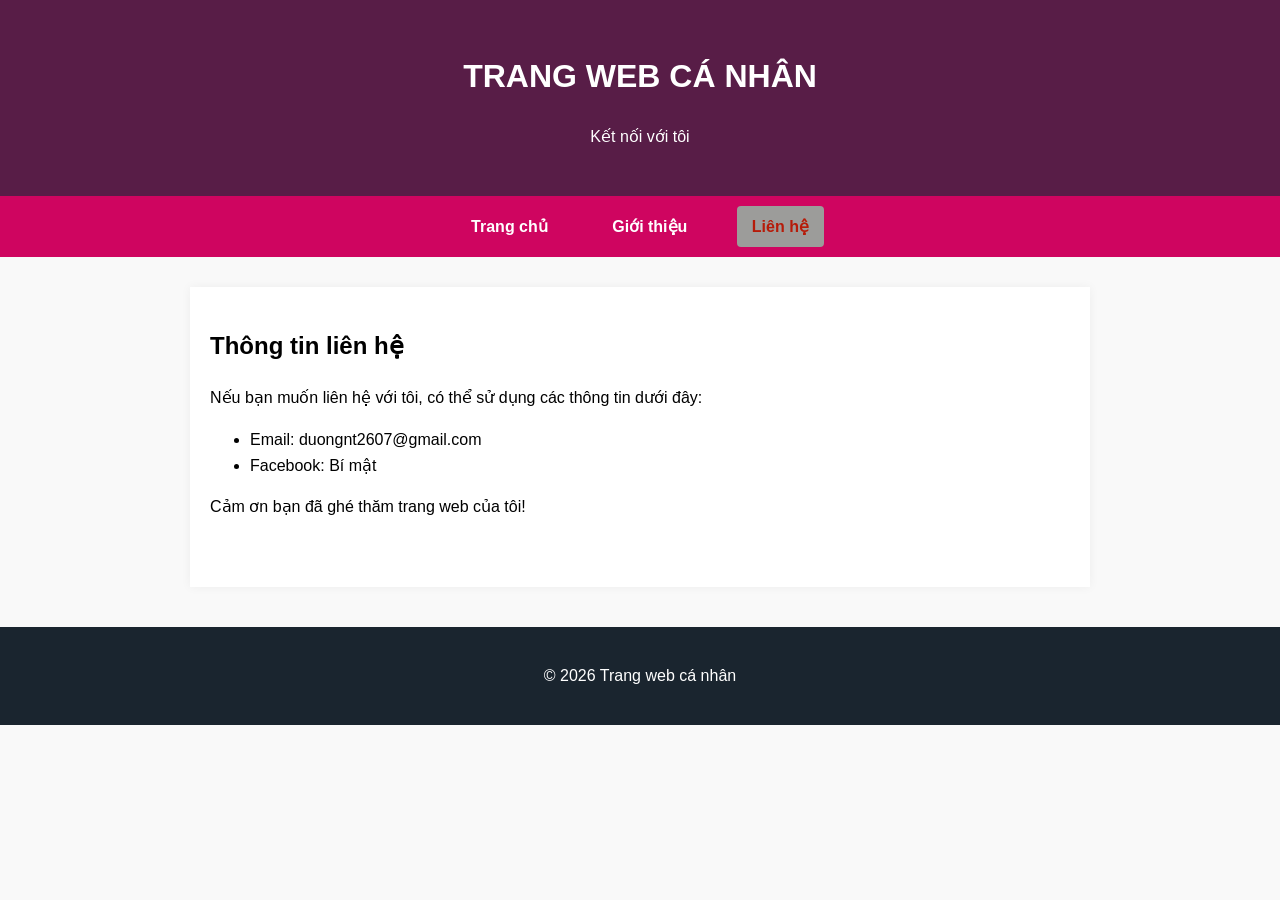
==== homework/session-05/contact.html @ ccabb237 "Update session 05 homework" ====
<!DOCTYPE html>
<html lang="vi">
<head>
    <meta charset="UTF-8">
    <meta name="viewport" content="width=device-width, initial-scale=1.0">
    <title>Liên hệ</title>
    <link rel="stylesheet" href="style.css">
</head>
<body>

    <header>
        <h1>TRANG WEB CÁ NHÂN</h1>
        <p>Kết nối với tôi</p>
    </header>

    <nav>
        <ul>
            <li><a href="index.html">Trang chủ</a></li>
            <li><a href="about.html">Giới thiệu</a></li>
            <li><a href="contact.html" class="active">Liên hệ</a></li>
        </ul>
    </nav>

    <main>
        <h2>Thông tin liên hệ</h2>

        <p>Nếu bạn muốn liên hệ với tôi, có thể sử dụng
        các thông tin dưới đây:</p>

        <ul>
            <li>Email: duongnt2607@gmail.com</li>
            <li>Facebook: Bí mật</li>
        </ul>

        <p>Cảm ơn bạn đã ghé thăm trang web của tôi!</p>
    </main>

    <footer>
        <p>&copy; 2026 Trang web cá nhân</p>
    </footer>

</body>
</html>
---- homework/session-05/style.css ----
/* 5. Dọn dẹp chung */
* {
    box-sizing: border-box;
}

body {
    margin: 0;              /* Bỏ margin mặc định của body */
    width: 100%;            /* Cho bố cục chiếm full chiều rộng */
    font-family: Arial, sans-serif;
    line-height: 1.6;
    background-color: #f9f9f9;
}

/* 1. Style header: Màu nền, màu chữ, padding, căn giữa */
header {
    background-color: #581d47; /* Màu nền tối */
    color: #ffffff;            /* Màu chữ trắng */
    padding: 30px 20px;        /* Padding tạo khoảng cách trên dưới */
    text-align: center;        /* Căn chữ ra giữa */
}

/* 2. Style điều hướng (nav) */
nav {
    background-color: #cf0560; /* Màu nền cho thanh nav */
    padding: 10px 0;
    text-align: center;
}

nav ul {
    list-style-type: none;     /* Bỏ dấu chấm đầu dòng của danh sách */
    margin: 0;
    padding: 0;
}

nav li {
    display: inline-block;     /* Hiện các liên kết nav theo hàng ngang */
    margin: 0 15px;            /* Thêm khoảng cách giữa các liên kết */
}

nav a {
    color: #ffffff;
    text-decoration: none;
    font-weight: bold;
    padding: 8px 15px;
    display: inline-block;
}

/* Hiệu ứng khi di chuột hoặc đang ở trang đó */
nav a:hover,
nav a.active {
    color: #b61b09;            /* Đổi màu chữ */
    background-color: #9c9c9a;
    border-radius: 4px;
}

/* 3. Vùng nội dung chính (main) */
main {
    max-width: 900px;          /* Đặt max-width */
    margin: 30px auto;         /* Căn giữa nội dung trên trang */
    padding: 0 20px;           /* Thêm padding hai bên */
    background-color: #ffffff;
    min-height: 300px;
    padding-top: 20px;
    padding-bottom: 20px;
    box-shadow: 0 0 10px rgba(0,0,0,0.05);
}

/* 4. Style footer */
footer {
    background-color: #1a252f; /* Màu nền khác với header */
    color: #ffffff;
    text-align: center;        /* Căn chữ giữa */
    padding: 20px 0;           /* Padding cho footer */
    margin-top: 40px;
}
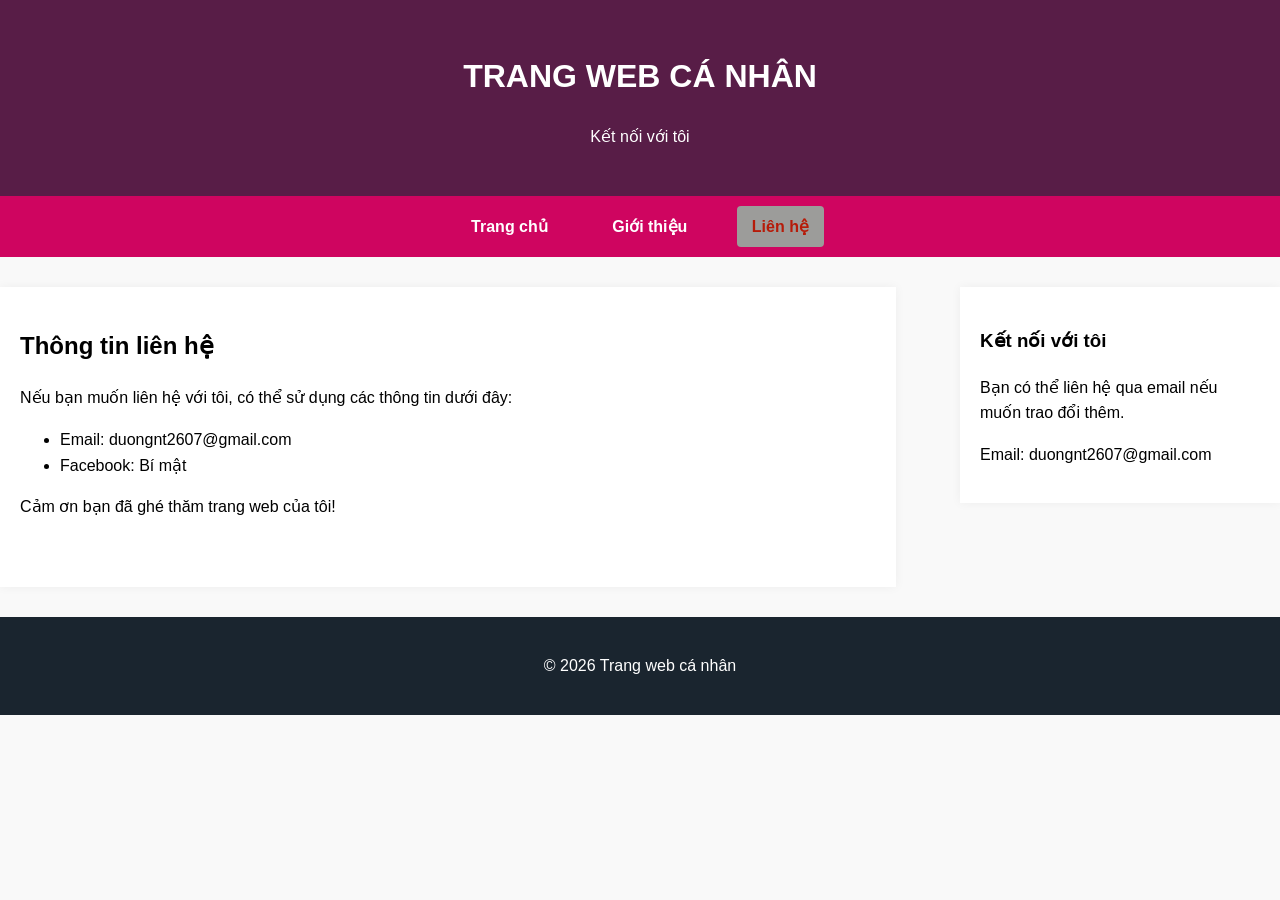
==== commit 54177c54: "Update session 04 and session 05" ====
--- a/homework/session-05/contact.html
+++ b/homework/session-05/contact.html
@@ -36,9 +36,16 @@
         <p>Cảm ơn bạn đã ghé thăm trang web của tôi!</p>
     </main>
 
+    <aside>
+        <h3>Kết nối với tôi</h3>
+        <p>Bạn có thể liên hệ qua email nếu muốn trao đổi thêm.</p>
+        <p>Email: duongnt2607@gmail.com</p>
+    </aside>
+
     <footer>
         <p>&copy; 2026 Trang web cá nhân</p>
     </footer>
 
 </body>
 </html>
+
--- a/homework/session-05/style.css
+++ b/homework/session-05/style.css
@@ -1,40 +1,40 @@
-/* 5. Dọn dẹp chung */
+/* 1. Thiết lập chung */
 * {
     box-sizing: border-box;
 }
 
 body {
-    margin: 0;              /* Bỏ margin mặc định của body */
-    width: 100%;            /* Cho bố cục chiếm full chiều rộng */
+    margin: 0;
+    width: 100%;
     font-family: Arial, sans-serif;
     line-height: 1.6;
     background-color: #f9f9f9;
 }
 
-/* 1. Style header: Màu nền, màu chữ, padding, căn giữa */
+/* 2. Phần đầu trang */
 header {
-    background-color: #581d47; /* Màu nền tối */
-    color: #ffffff;            /* Màu chữ trắng */
-    padding: 30px 20px;        /* Padding tạo khoảng cách trên dưới */
-    text-align: center;        /* Căn chữ ra giữa */
+    background-color: #581d47;
+    color: #ffffff;
+    padding: 30px 20px;
+    text-align: center;
 }
 
-/* 2. Style điều hướng (nav) */
+/* 3. Thanh điều hướng */
 nav {
-    background-color: #cf0560; /* Màu nền cho thanh nav */
+    background-color: #cf0560;
     padding: 10px 0;
     text-align: center;
 }
 
 nav ul {
-    list-style-type: none;     /* Bỏ dấu chấm đầu dòng của danh sách */
+    list-style-type: none;
     margin: 0;
     padding: 0;
 }
 
 nav li {
-    display: inline-block;     /* Hiện các liên kết nav theo hàng ngang */
-    margin: 0 15px;            /* Thêm khoảng cách giữa các liên kết */
+    display: inline-block;
+    margin: 0 15px;
 }
 
 nav a {
@@ -45,31 +45,59 @@
     display: inline-block;
 }
 
-/* Hiệu ứng khi di chuột hoặc đang ở trang đó */
+/* Hiệu ứng khi di chuột hoặc đang ở trang hiện tại */
 nav a:hover,
 nav a.active {
-    color: #b61b09;            /* Đổi màu chữ */
+    color: #b61b09;
     background-color: #9c9c9a;
     border-radius: 4px;
 }
 
-/* 3. Vùng nội dung chính (main) */
+/* 4. Vùng nội dung chính bên trái */
 main {
-    max-width: 900px;          /* Đặt max-width */
-    margin: 30px auto;         /* Căn giữa nội dung trên trang */
-    padding: 0 20px;           /* Thêm padding hai bên */
+    width: 70%;
+    float: left;
+    margin: 30px 0;
+    padding: 20px;
     background-color: #ffffff;
     min-height: 300px;
-    padding-top: 20px;
-    padding-bottom: 20px;
-    box-shadow: 0 0 10px rgba(0,0,0,0.05);
+    box-shadow: 0 0 10px rgba(0, 0, 0, 0.05);
 }
 
-/* 4. Style footer */
+/* 5. Vùng nội dung phụ bên phải */
+aside {
+    width: 25%;
+    float: right;
+    margin-top: 30px;
+    padding: 20px;
+    background-color: #ffffff;
+    box-shadow: 0 0 10px rgba(0, 0, 0, 0.05);
+}
+
+/* 6. Chân trang */
 footer {
-    background-color: #1a252f; /* Màu nền khác với header */
+    clear: both;
+    background-color: #1a252f;
     color: #ffffff;
-    text-align: center;        /* Căn chữ giữa */
-    padding: 20px 0;           /* Padding cho footer */
+    text-align: center;
+    padding: 20px 0;
     margin-top: 40px;
 }
+
+/* 7. Hiển thị tốt hơn trên điện thoại */
+@media (max-width: 700px) {
+    main,
+    aside {
+        float: none;
+        width: 100%;
+        margin: 20px 0;
+    }
+
+    nav li {
+        margin: 5px;
+    }
+
+    nav a {
+        padding: 8px 10px;
+    }
+}
